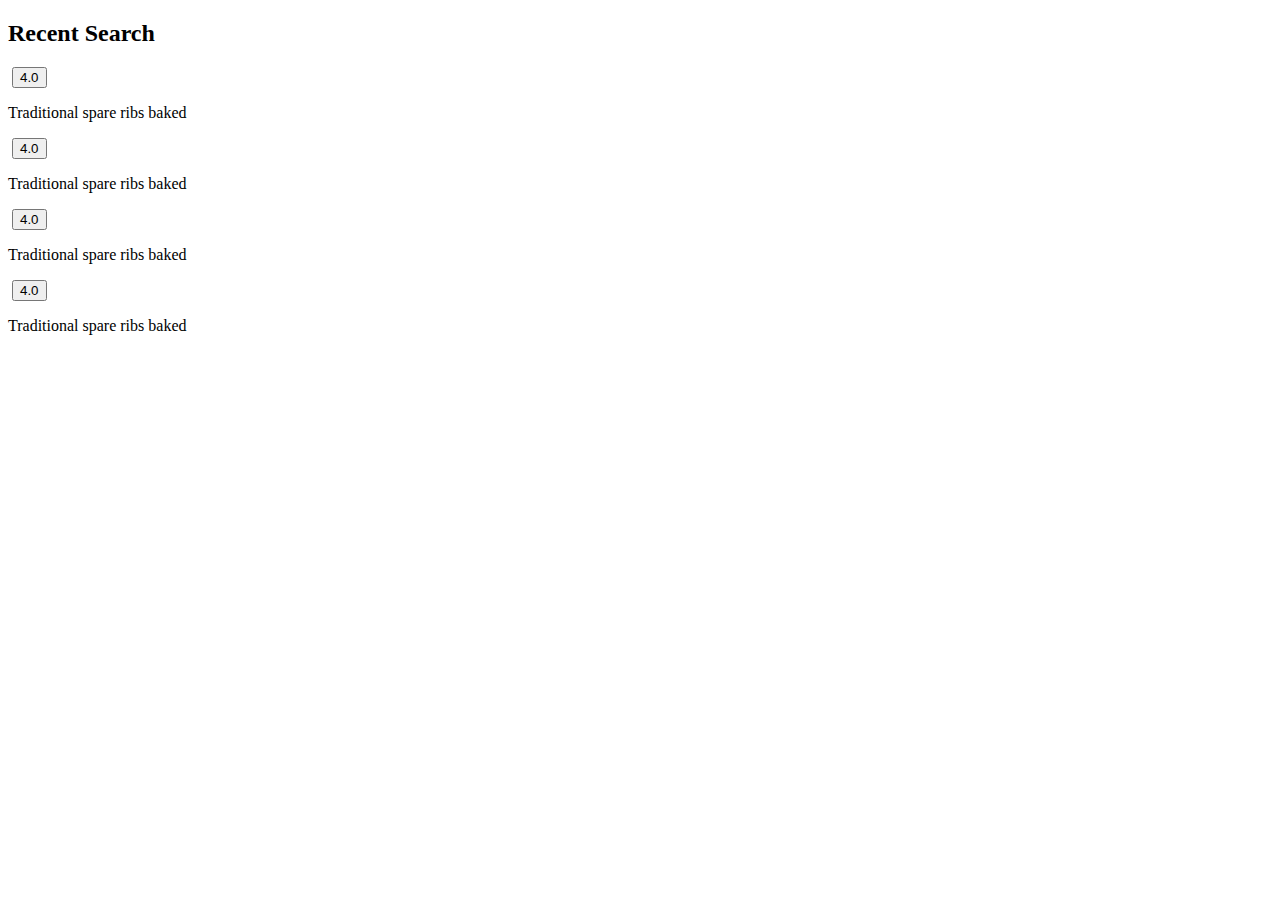
==== src/pages/recent-search/recent-search.html @ 1c58a893 "feat: My first feature" ====
<!DOCTYPE html>
<html lang="en">
<head>
  <meta charset="UTF-8">
  <meta name="viewport" content="width=device-width, initial-scale=1.0">
  <title>Recent-Search</title>
</head>
<body>
  

  <div class="recent-search">
    <h2>Recent Search</h2>

    <div class="meal-recipe">
      <div class="meal-details">
        <img src="" alt="">
        <button class="rating">
          4.0
        </button>
        <p class="meal-name">Traditional spare ribs baked</p>
      </div>


      <div class="meal-details">
        <img src="" alt="">
        <button class="rating">
          4.0
        </button>
        <p class="meal-name">Traditional spare ribs baked</p>
      </div>

      <div class="meal-details">
        <img src="" alt="">
        <button class="rating">
          4.0
        </button>
        <p class="meal-name">Traditional spare ribs baked</p>
      </div>
      
      <div class="meal-details">
        <img src="" alt="">
        <button class="rating">
          4.0
        </button>
        <p class="meal-name">Traditional spare ribs baked</p>
      </div>
    </div>
  </div>
</body>
</html>
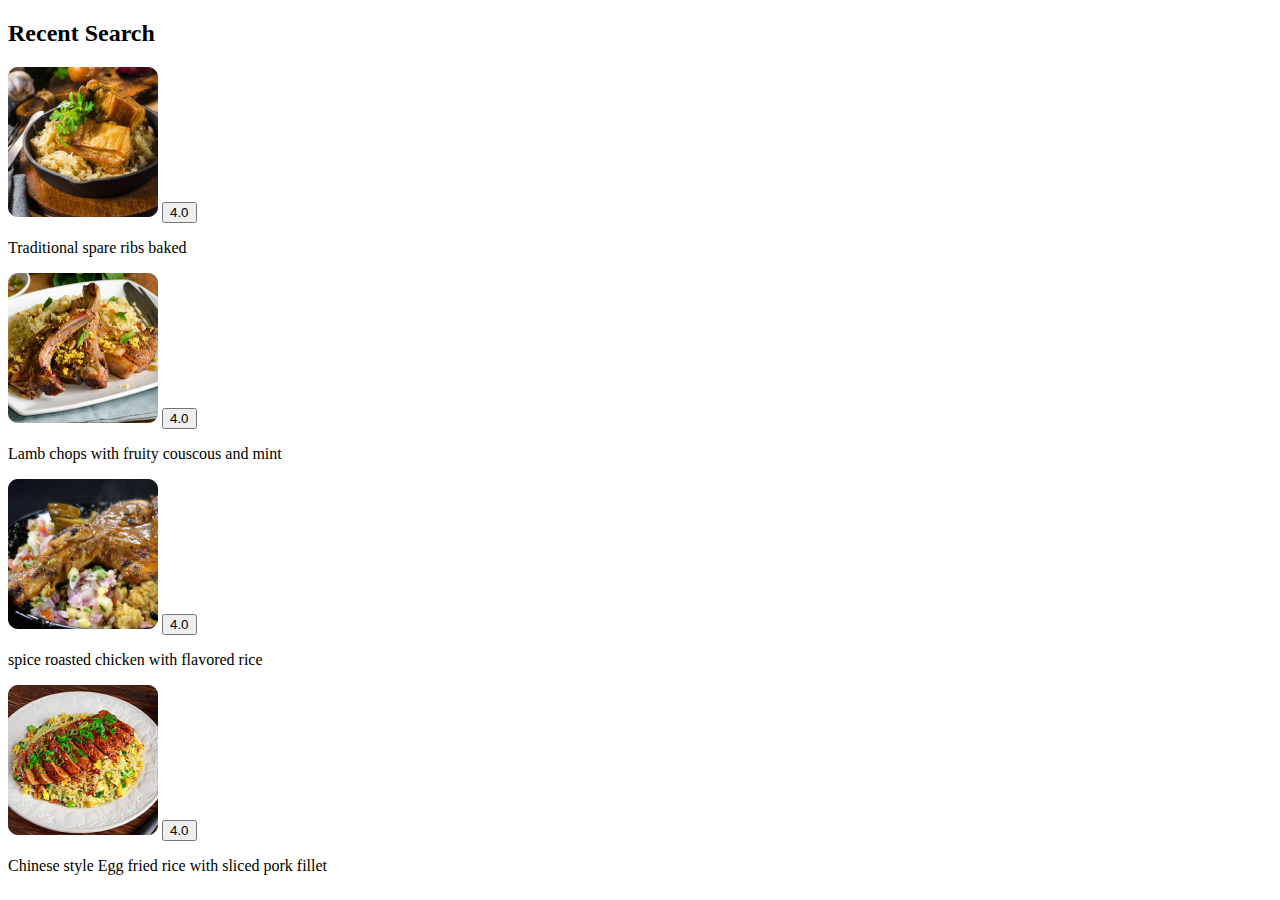
==== commit 279944e2: "feat: My first feature" ====
--- a/src/pages/recent-search/recent-search.html
+++ b/src/pages/recent-search/recent-search.html
@@ -1,50 +1,41 @@
 <!DOCTYPE html>
 <html lang="en">
-<head>
-  <meta charset="UTF-8">
-  <meta name="viewport" content="width=device-width, initial-scale=1.0">
-  <title>Recent-Search</title>
-</head>
-<body>
-  
+  <head>
+    <meta charset="UTF-8" />
+    <meta name="viewport" content="width=device-width, initial-scale=1.0" />
+    <title>Recent-Search</title>
+  </head>
+  <body>
+    <div class="recent-search">
+      <h2>Recent Search</h2>
 
-  <div class="recent-search">
-    <h2>Recent Search</h2>
+      <div class="meal-recipe">
+        <div class="meal-details">
+          <img src="/public/image/ribssbaked.png" alt="" />
+          <button class="rating">4.0</button>
+          <p class="meal-name">Traditional spare ribs baked</p>
+        </div>
 
-    <div class="meal-recipe">
-      <div class="meal-details">
-        <img src="" alt="">
-        <button class="rating">
-          4.0
-        </button>
-        <p class="meal-name">Traditional spare ribs baked</p>
-      </div>
+        <div class="meal-details">
+          <img src="/public/image/lamp.png" alt="" />
+          <button class="rating">4.0</button>
+          <p class="meal-name">Lamb chops with fruity couscous and mint</p>
+        </div>
 
+        <div class="meal-details">
+          <img src="/public/image/spice.png" alt="" />
+          <button class="rating">4.0</button>
+          <p class="meal-name">spice roasted chicken with flavored rice</p>
+        </div>
 
-      <div class="meal-details">
-        <img src="" alt="">
-        <button class="rating">
-          4.0
-        </button>
-        <p class="meal-name">Traditional spare ribs baked</p>
-      </div>
-
-      <div class="meal-details">
-        <img src="" alt="">
-        <button class="rating">
-          4.0
-        </button>
-        <p class="meal-name">Traditional spare ribs baked</p>
-      </div>
-      
-      <div class="meal-details">
-        <img src="" alt="">
-        <button class="rating">
-          4.0
-        </button>
-        <p class="meal-name">Traditional spare ribs baked</p>
+        <div class="meal-details">
+          <img src="/public/image/chinese.png" alt="" />
+          <button class="rating">4.0</button>
+          <p class="meal-name">
+            Chinese style Egg fried rice with sliced pork fillet
+          </p>
+        </div>
       </div>
     </div>
-  </div>
-</body>
-</html>+  </body>
+</html>
